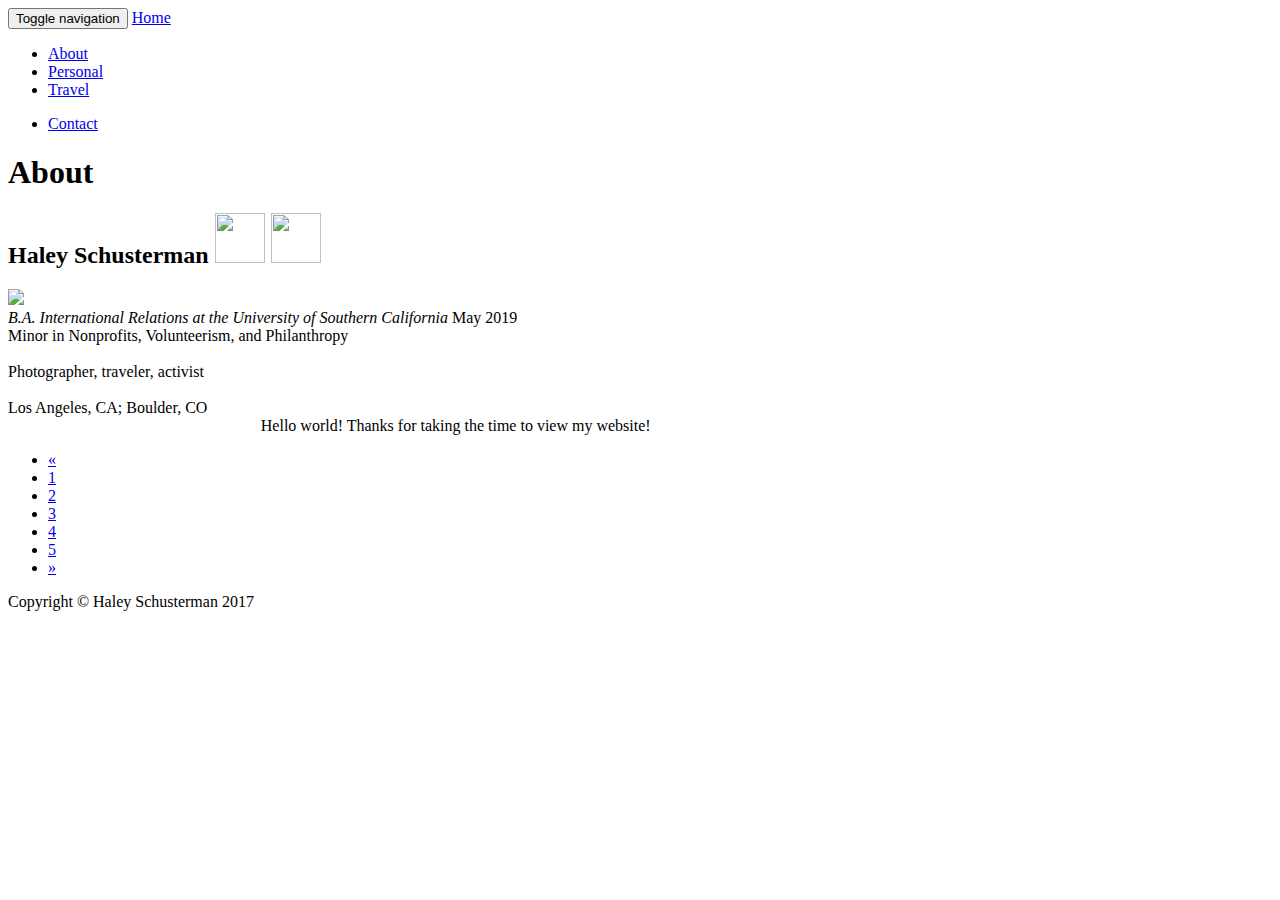
==== about.html @ 8621096d "second:" ====
<!DOCTYPE html>
<!-- Template by Quackit.com -->
<html lang="en">
<head>
<meta charset="utf-8">
<meta http-equiv="X-UA-Compatible" content="IE=edge">
<meta name="viewport" content="width=device-width, initial-scale=1">
<!-- The above 3 meta tags *must* come first in the head; any other head content must come *after* these tags -->

<title>Haley Schusterman</title>

<!-- Bootstrap Core CSS -->
<link href="css/bootstrap.min.css" rel="stylesheet">

<!-- Custom CSS: You can use this stylesheet to override any Bootstrap styles and/or apply your own styles -->
<link href="css/custom.css" rel="stylesheet">
<link href="css/about.css" rel="stylesheet">

<!-- HTML5 Shim and Respond.js IE8 support of HTML5 elements and media queries -->
<!-- WARNING: Respond.js doesn't work if you view the page via file:// -->
<!--[if lt IE 9]>
        <script src="https://oss.maxcdn.com/libs/html5shiv/3.7.0/html5shiv.js"></script>
        <script src="https://oss.maxcdn.com/libs/respond.js/1.4.2/respond.min.js"></script>
    <![endif]-->

</head>

<body>

	<!-- Navigation -->
	<nav class="navbar navbar-inverse navbar-fixed-top" role="navigation">
		<div class="container">
			<!-- Logo and responsive toggle -->
			<div class="navbar-header">
				<button type="button" class="navbar-toggle" data-toggle="collapse"
					data-target="#bs-example-navbar-collapse-1">
					<span class="sr-only">Toggle navigation</span> <span
						class="icon-bar"></span> <span class="icon-bar"></span> <span
						class="icon-bar"></span>
				</button>
				<a class="navbar-brand" href="index.html"> <span
					class="glyphicon glyphicon-fire"></span> Home
				</a>
			</div>
			<!-- Navbar links -->
			<div class="collapse navbar-collapse"
				id="bs-example-navbar-collapse-1">
				<ul class="nav navbar-nav">
					<li class="active"><a href="about.html">About</a></li>
					<li><a href="#">Personal</a></li>
					<li><a href="index.html">Travel</a></li>
				</ul>
				<ul class="nav navbar-nav navbar-right">
					<li><a href="#">Contact</a></li>
				</ul>
			</div>
			<!-- /.navbar-collapse -->
		</div>
		<!-- /.container -->
	</nav>

	<!-- Content -->
	<div class="container">

		<!-- Heading -->
		<div class="row">
			<div class="col-lg-12">
				<h1 class="page-header">
					About <small></small>
				</h1>
			</div>
		</div>
		<!-- /.row -->

		<div class="row">
			<div>
				<h2>
					Haley Schusterman <a target="_blank"
						href="https://www.linkedin.com/in/haley-schusterman-083817118/"><img
						class="img-circle" src="images/linkedinLogo.png" alt="" width="50"
						height="50"></a> <a target="_blank"
						href="https://www.instagram.com/adventures_are_calling/"><img
						src="images/instagramLogo.jpeg" alt="" width="50" height="50"></a>
				</h2>

			</div>
			<div id="about-container">
				<img src="images/haleyProf.jpg"
					style="max-width: 20%; display: inline;">
				<div>
					<div>
						<i>B.A. International Relations at the University of Southern
							California</i> May 2019
					</div>
					<div>Minor in Nonprofits, Volunteerism, and Philanthropy</div><br>
					<div>Photographer, traveler, activist</div><br>
					<div>Los Angeles, CA; Boulder, CO</div>
				</div>
			</div>
		</div>
		<div>
			<div style="width: 60%; margin: 0 auto">Hello world! Thanks for taking the time to view my website!</div>
		</div>




		<!-- Pagination -->
		<div class="row text-center">
			<div class="col-lg-12">
				<ul class="pagination">
					<li><a href="#">&laquo;</a></li>
					<li class="active"><a href="#">1</a></li>
					<li><a href="#">2</a></li>
					<li><a href="#">3</a></li>
					<li><a href="#">4</a></li>
					<li><a href="#">5</a></li>
					<li><a href="#">&raquo;</a></li>
				</ul>
			</div>
		</div>
		<!-- /.row -->

	</div>
	<!-- /.container -->

	<footer>
		<div class="copyright">
			<div class="container">
				<p>Copyright &copy; Haley Schusterman 2017</p>
			</div>
		</div>
	</footer>


	<!-- jQuery -->
	<script src="js/jquery-1.11.3.min.js"></script>

	<!-- Bootstrap Core JavaScript -->
	<script src="js/bootstrap.min.js"></script>

</body>

</html>
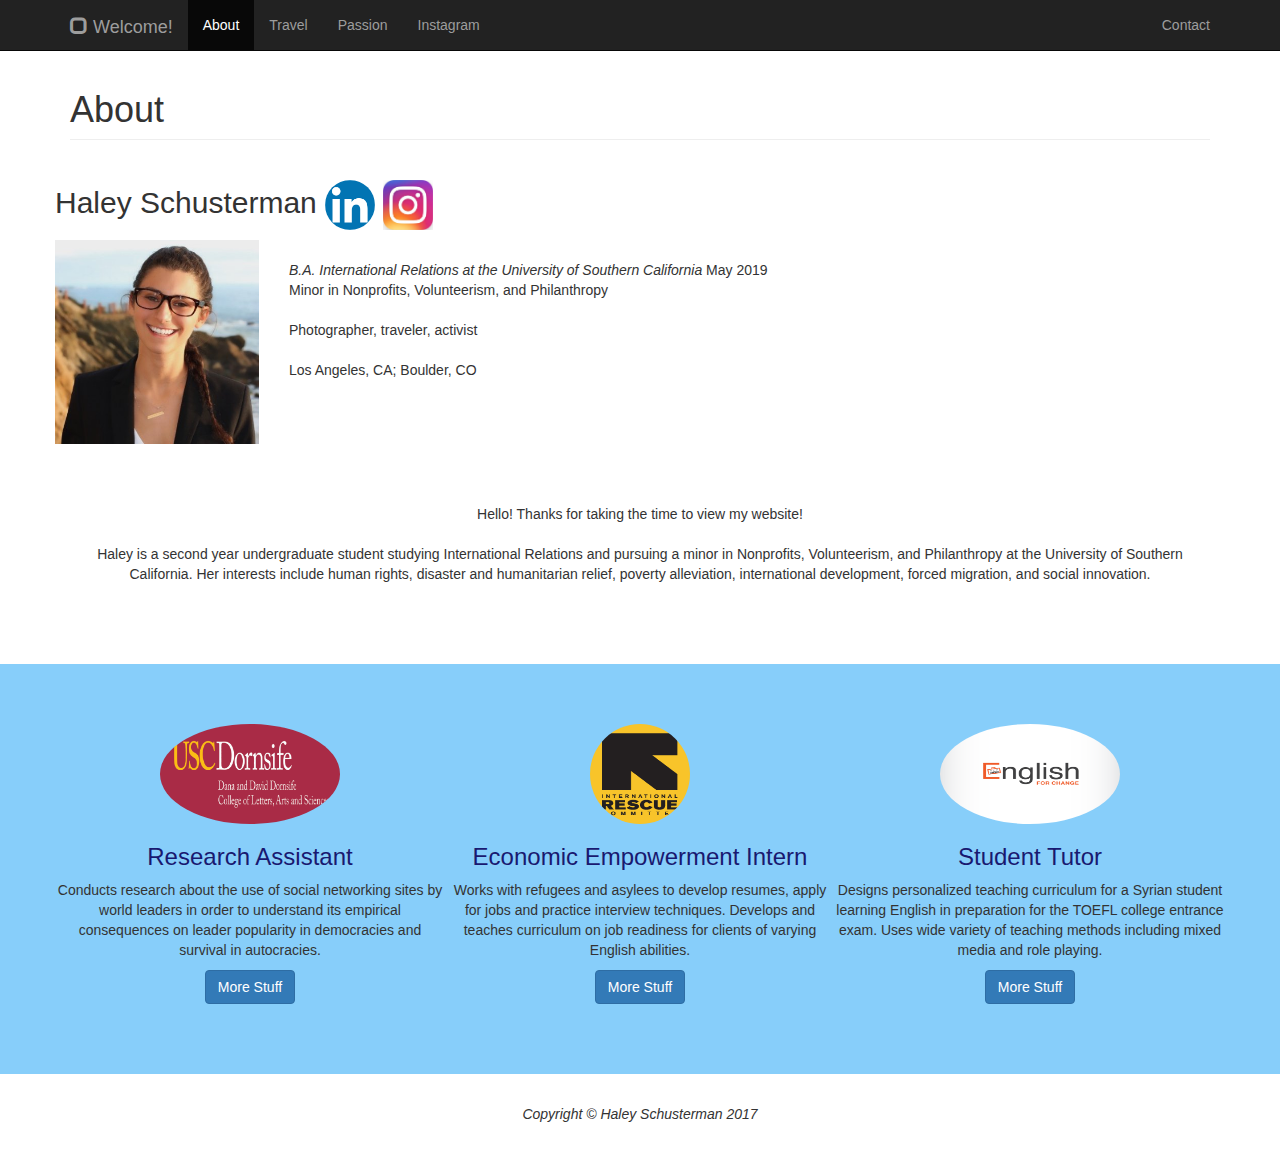
==== commit 26669362: "ready" ====
--- a/about.html
+++ b/about.html
@@ -40,19 +40,22 @@
 						class="icon-bar"></span>
 				</button>
 				<a class="navbar-brand" href="index.html"> <span
-					class="glyphicon glyphicon-fire"></span> Home
+					class="glyphicon glyphicon-unchecked"></span> Welcome!
 				</a>
 			</div>
 			<!-- Navbar links -->
 			<div class="collapse navbar-collapse"
 				id="bs-example-navbar-collapse-1">
 				<ul class="nav navbar-nav">
-					<li class="active"><a href="about.html">About</a></li>
-					<li><a href="#">Personal</a></li>
+					<li class="active"><a href="#">About</a></li>
 					<li><a href="index.html">Travel</a></li>
+					<li><a href="passion.html">Passion</a></li>
+					<li><a target="_blank"
+						href="https://www.instagram.com/adventures_are_calling/">Instagram</a></li>
 				</ul>
 				<ul class="nav navbar-nav navbar-right">
-					<li><a href="#">Contact</a></li>
+					<li><a target="_blank"
+						href="https://www.linkedin.com/in/haley-schusterman-083817118/">Contact</a></li>
 				</ul>
 			</div>
 			<!-- /.navbar-collapse -->
@@ -93,42 +96,85 @@
 						<i>B.A. International Relations at the University of Southern
 							California</i> May 2019
 					</div>
-					<div>Minor in Nonprofits, Volunteerism, and Philanthropy</div><br>
-					<div>Photographer, traveler, activist</div><br>
+					<div>Minor in Nonprofits, Volunteerism, and Philanthropy</div>
+					<br>
+					<div>Photographer, traveler, activist</div>
+					<br>
 					<div>Los Angeles, CA; Boulder, CO</div>
 				</div>
 			</div>
 		</div>
+		<br>
+		<br>
+		<br>
 		<div>
-			<div style="width: 60%; margin: 0 auto">Hello world! Thanks for taking the time to view my website!</div>
-		</div>
-
-
-
-
-		<!-- Pagination -->
-		<div class="row text-center">
-			<div class="col-lg-12">
-				<ul class="pagination">
-					<li><a href="#">&laquo;</a></li>
-					<li class="active"><a href="#">1</a></li>
-					<li><a href="#">2</a></li>
-					<li><a href="#">3</a></li>
-					<li><a href="#">4</a></li>
-					<li><a href="#">5</a></li>
-					<li><a href="#">&raquo;</a></li>
-				</ul>
+			<div style="clear: both;">
+				<center>Hello! Thanks for taking the time to view my
+					website!</center>
+			</div>
+			<br>
+			<div>
+				<center>Haley is a second year undergraduate student
+					studying International Relations and pursuing a minor in
+					Nonprofits, Volunteerism, and Philanthropy at the University of
+					Southern California. Her interests include human rights, disaster
+					and humanitarian relief, poverty alleviation, international
+					development, forced migration, and social innovation.</center>
 			</div>
 		</div>
-		<!-- /.row -->
-
-	</div>
+	</div><br><br><br><br>
 	<!-- /.container -->
 
 	<footer>
+		<div class="footer-blurb">
+			<div class="container">
+				<div class="row">
+					<div class="col-sm-4 footer-blurb-item">
+						<img class="img-circle" src="images/dornsife.jpg" alt="
+							"
+							width="180" height="100">
+						<h3>Research Assistant</h3>
+						<p>Conducts research about the use of social networking sites
+							by world leaders in order to understand its empirical
+							consequences on leader popularity in democracies and survival in
+							autocracies.</p>
+						<p>
+							<a class="btn btn-primary" href="#">More Stuff</a>
+						</p>
+					</div>
+					<div class="col-sm-4 footer-blurb-item">
+						<img class="img-circle" src="images/irc.png" alt="" width="100"
+							height="100">
+						<h3>Economic Empowerment Intern</h3>
+						<p>Works with refugees and asylees to develop resumes, apply
+							for jobs and practice interview techniques. Develops and teaches
+							curriculum on job readiness for clients of varying English
+							abilities.</p>
+						<p>
+							<a class="btn btn-primary" href="#">More Stuff</a>
+						</p>
+					</div>
+					<div class="col-sm-4 footer-blurb-item">
+						<img class="img-circle" src="images/english.png" alt=""
+							width="180" height="100">
+						<h3>Student Tutor</h3>
+						<p>Designs personalized teaching curriculum for a Syrian
+							student learning English in preparation for the TOEFL college
+							entrance exam. Uses wide variety of teaching methods including
+							mixed media and role playing.</p>
+						<p>
+							<a class="btn btn-primary" href="#">More Stuff</a>
+						</p>
+					</div>
+				</div>
+				<!-- /.row -->
+			</div>
+		</div>
 		<div class="copyright">
 			<div class="container">
-				<p>Copyright &copy; Haley Schusterman 2017</p>
+				<p>
+					<i>Copyright &copy; Haley Schusterman 2017</i>
+				</p>
 			</div>
 		</div>
 	</footer>
--- a/css/custom.css
+++ b/css/custom.css
@@ -0,0 +1,27 @@
+body {
+    padding-top: 50px; /* Padding for .navbar-fixed-top. Change value if navbar height changes. Remove if using .navbar-static-top. */
+}
+
+.portfolio-item {
+    margin-bottom: 25px;
+}
+
+.footer-blurb {
+    padding: 30px 0;
+	text-align: center;
+    background-color: lightskyblue;
+}
+
+.footer-blurb h3 {
+    color: midnightblue;
+    }
+    
+.footer-blurb-item {
+    padding: 30px 0;
+    }
+ 
+.copyright {
+	background-color: #fff;
+	text-align: center;
+	padding: 30px 0;
+}--- a/css/about.css
+++ b/css/about.css
@@ -0,0 +1,10 @@
+@CHARSET "UTF-8";
+#about-container{
+	margin: 40px;
+	display: inline; white-space: nowrap;
+}
+#about-container img{
+	padding-right: 30px;
+	float: left;
+	width: 300px;
+}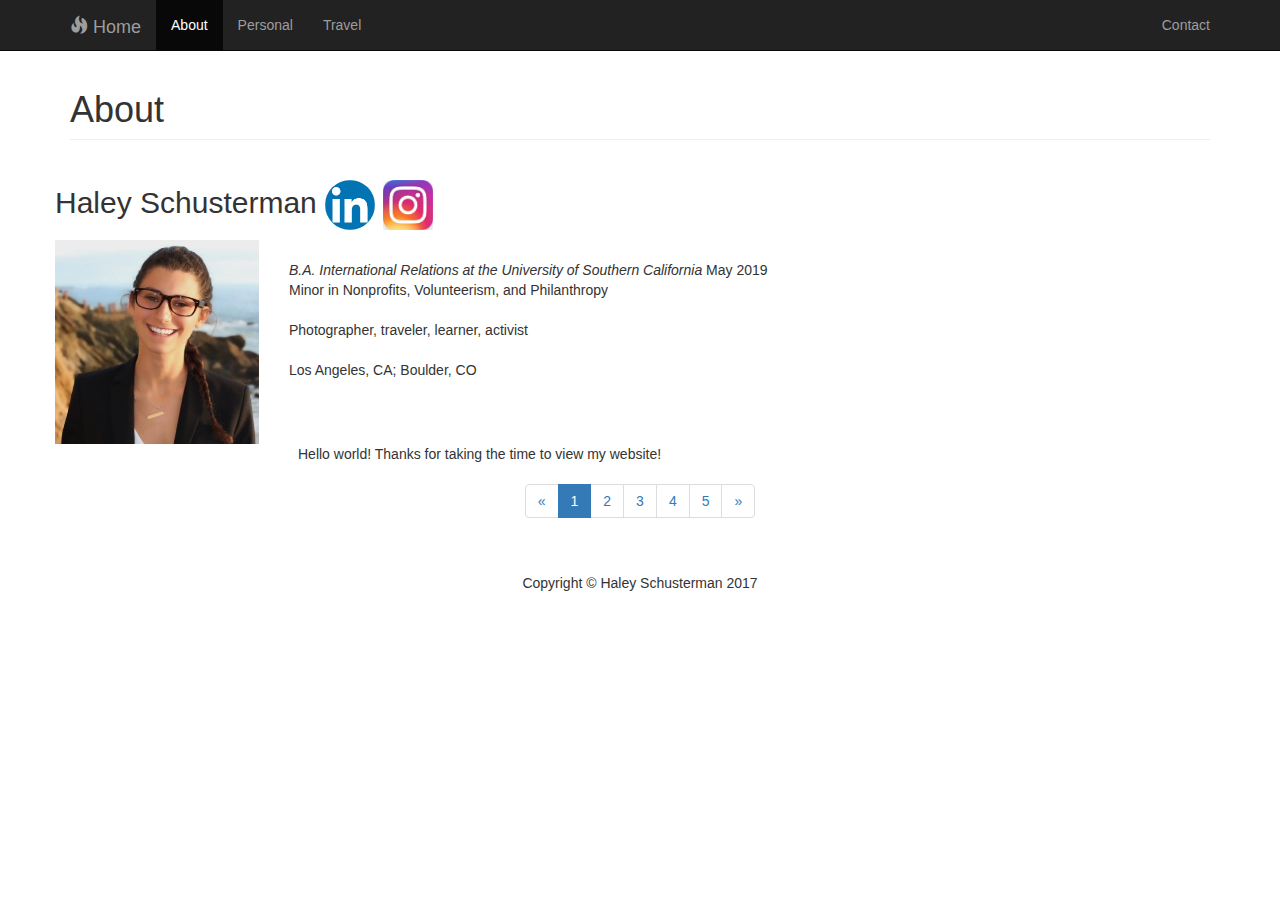
==== commit aa707efe: "Update about.html" ====
--- a/about.html
+++ b/about.html
@@ -40,22 +40,19 @@
 						class="icon-bar"></span>
 				</button>
 				<a class="navbar-brand" href="index.html"> <span
-					class="glyphicon glyphicon-unchecked"></span> Welcome!
+					class="glyphicon glyphicon-fire"></span> Home
 				</a>
 			</div>
 			<!-- Navbar links -->
 			<div class="collapse navbar-collapse"
 				id="bs-example-navbar-collapse-1">
 				<ul class="nav navbar-nav">
-					<li class="active"><a href="#">About</a></li>
+					<li class="active"><a href="about.html">About</a></li>
+					<li><a href="#">Personal</a></li>
 					<li><a href="index.html">Travel</a></li>
-					<li><a href="passion.html">Passion</a></li>
-					<li><a target="_blank"
-						href="https://www.instagram.com/adventures_are_calling/">Instagram</a></li>
 				</ul>
 				<ul class="nav navbar-nav navbar-right">
-					<li><a target="_blank"
-						href="https://www.linkedin.com/in/haley-schusterman-083817118/">Contact</a></li>
+					<li><a href="#">Contact</a></li>
 				</ul>
 			</div>
 			<!-- /.navbar-collapse -->
@@ -96,85 +93,42 @@
 						<i>B.A. International Relations at the University of Southern
 							California</i> May 2019
 					</div>
-					<div>Minor in Nonprofits, Volunteerism, and Philanthropy</div>
-					<br>
-					<div>Photographer, traveler, activist</div>
-					<br>
+					<div>Minor in Nonprofits, Volunteerism, and Philanthropy</div><br>
+					<div>Photographer, traveler, learner, activist</div><br>
 					<div>Los Angeles, CA; Boulder, CO</div>
 				</div>
 			</div>
 		</div>
-		<br>
-		<br>
-		<br>
 		<div>
-			<div style="clear: both;">
-				<center>Hello! Thanks for taking the time to view my
-					website!</center>
-			</div>
-			<br>
-			<div>
-				<center>Haley is a second year undergraduate student
-					studying International Relations and pursuing a minor in
-					Nonprofits, Volunteerism, and Philanthropy at the University of
-					Southern California. Her interests include human rights, disaster
-					and humanitarian relief, poverty alleviation, international
-					development, forced migration, and social innovation.</center>
+			<div style="width: 60%; margin: 0 auto">Hello world! Thanks for taking the time to view my website!</div>
+		</div>
+
+
+
+
+		<!-- Pagination -->
+		<div class="row text-center">
+			<div class="col-lg-12">
+				<ul class="pagination">
+					<li><a href="#">&laquo;</a></li>
+					<li class="active"><a href="#">1</a></li>
+					<li><a href="#">2</a></li>
+					<li><a href="#">3</a></li>
+					<li><a href="#">4</a></li>
+					<li><a href="#">5</a></li>
+					<li><a href="#">&raquo;</a></li>
+				</ul>
 			</div>
 		</div>
-	</div><br><br><br><br>
+		<!-- /.row -->
+
+	</div>
 	<!-- /.container -->
 
 	<footer>
-		<div class="footer-blurb">
-			<div class="container">
-				<div class="row">
-					<div class="col-sm-4 footer-blurb-item">
-						<img class="img-circle" src="images/dornsife.jpg" alt="
-							"
-							width="180" height="100">
-						<h3>Research Assistant</h3>
-						<p>Conducts research about the use of social networking sites
-							by world leaders in order to understand its empirical
-							consequences on leader popularity in democracies and survival in
-							autocracies.</p>
-						<p>
-							<a class="btn btn-primary" href="#">More Stuff</a>
-						</p>
-					</div>
-					<div class="col-sm-4 footer-blurb-item">
-						<img class="img-circle" src="images/irc.png" alt="" width="100"
-							height="100">
-						<h3>Economic Empowerment Intern</h3>
-						<p>Works with refugees and asylees to develop resumes, apply
-							for jobs and practice interview techniques. Develops and teaches
-							curriculum on job readiness for clients of varying English
-							abilities.</p>
-						<p>
-							<a class="btn btn-primary" href="#">More Stuff</a>
-						</p>
-					</div>
-					<div class="col-sm-4 footer-blurb-item">
-						<img class="img-circle" src="images/english.png" alt=""
-							width="180" height="100">
-						<h3>Student Tutor</h3>
-						<p>Designs personalized teaching curriculum for a Syrian
-							student learning English in preparation for the TOEFL college
-							entrance exam. Uses wide variety of teaching methods including
-							mixed media and role playing.</p>
-						<p>
-							<a class="btn btn-primary" href="#">More Stuff</a>
-						</p>
-					</div>
-				</div>
-				<!-- /.row -->
-			</div>
-		</div>
 		<div class="copyright">
 			<div class="container">
-				<p>
-					<i>Copyright &copy; Haley Schusterman 2017</i>
-				</p>
+				<p>Copyright &copy; Haley Schusterman 2017</p>
 			</div>
 		</div>
 	</footer>
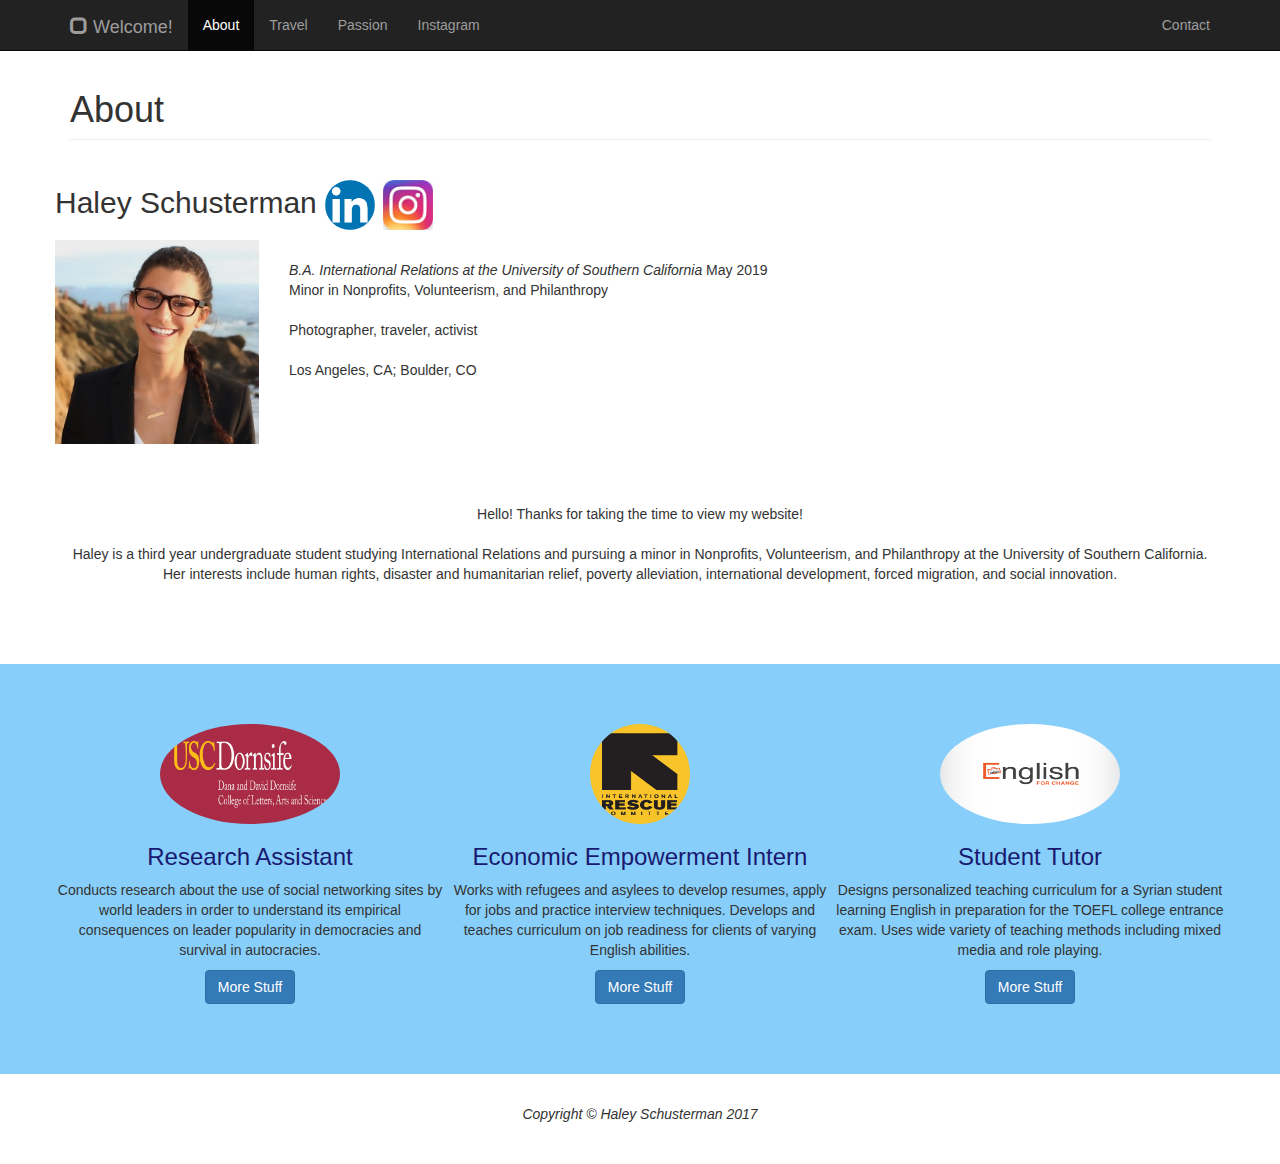
==== commit 18ed8ad0: "Update about.html" ====
--- a/about.html
+++ b/about.html
@@ -40,19 +40,22 @@
 						class="icon-bar"></span>
 				</button>
 				<a class="navbar-brand" href="index.html"> <span
-					class="glyphicon glyphicon-fire"></span> Home
+					class="glyphicon glyphicon-unchecked"></span> Welcome!
 				</a>
 			</div>
 			<!-- Navbar links -->
 			<div class="collapse navbar-collapse"
 				id="bs-example-navbar-collapse-1">
 				<ul class="nav navbar-nav">
-					<li class="active"><a href="about.html">About</a></li>
-					<li><a href="#">Personal</a></li>
+					<li class="active"><a href="#">About</a></li>
 					<li><a href="index.html">Travel</a></li>
+					<li><a href="passion.html">Passion</a></li>
+					<li><a target="_blank"
+						href="https://www.instagram.com/adventures_are_calling/">Instagram</a></li>
 				</ul>
 				<ul class="nav navbar-nav navbar-right">
-					<li><a href="#">Contact</a></li>
+					<li><a target="_blank"
+						href="https://www.linkedin.com/in/haley-schusterman-083817118/">Contact</a></li>
 				</ul>
 			</div>
 			<!-- /.navbar-collapse -->
@@ -93,42 +96,85 @@
 						<i>B.A. International Relations at the University of Southern
 							California</i> May 2019
 					</div>
-					<div>Minor in Nonprofits, Volunteerism, and Philanthropy</div><br>
-					<div>Photographer, traveler, learner, activist</div><br>
+					<div>Minor in Nonprofits, Volunteerism, and Philanthropy</div>
+					<br>
+					<div>Photographer, traveler, activist</div>
+					<br>
 					<div>Los Angeles, CA; Boulder, CO</div>
 				</div>
 			</div>
 		</div>
+		<br>
+		<br>
+		<br>
 		<div>
-			<div style="width: 60%; margin: 0 auto">Hello world! Thanks for taking the time to view my website!</div>
-		</div>
-
-
-
-
-		<!-- Pagination -->
-		<div class="row text-center">
-			<div class="col-lg-12">
-				<ul class="pagination">
-					<li><a href="#">&laquo;</a></li>
-					<li class="active"><a href="#">1</a></li>
-					<li><a href="#">2</a></li>
-					<li><a href="#">3</a></li>
-					<li><a href="#">4</a></li>
-					<li><a href="#">5</a></li>
-					<li><a href="#">&raquo;</a></li>
-				</ul>
+			<div style="clear: both;">
+				<center>Hello! Thanks for taking the time to view my
+					website!</center>
+			</div>
+			<br>
+			<div>
+				<center>Haley is a third year undergraduate student
+					studying International Relations and pursuing a minor in
+					Nonprofits, Volunteerism, and Philanthropy at the University of
+					Southern California. Her interests include human rights, disaster
+					and humanitarian relief, poverty alleviation, international
+					development, forced migration, and social innovation.</center>
 			</div>
 		</div>
-		<!-- /.row -->
-
-	</div>
+	</div><br><br><br><br>
 	<!-- /.container -->
 
 	<footer>
+		<div class="footer-blurb">
+			<div class="container">
+				<div class="row">
+					<div class="col-sm-4 footer-blurb-item">
+						<img class="img-circle" src="images/dornsife.jpg" alt="
+							"
+							width="180" height="100">
+						<h3>Research Assistant</h3>
+						<p>Conducts research about the use of social networking sites
+							by world leaders in order to understand its empirical
+							consequences on leader popularity in democracies and survival in
+							autocracies.</p>
+						<p>
+							<a class="btn btn-primary" href="#">More Stuff</a>
+						</p>
+					</div>
+					<div class="col-sm-4 footer-blurb-item">
+						<img class="img-circle" src="images/irc.png" alt="" width="100"
+							height="100">
+						<h3>Economic Empowerment Intern</h3>
+						<p>Works with refugees and asylees to develop resumes, apply
+							for jobs and practice interview techniques. Develops and teaches
+							curriculum on job readiness for clients of varying English
+							abilities.</p>
+						<p>
+							<a class="btn btn-primary" href="#">More Stuff</a>
+						</p>
+					</div>
+					<div class="col-sm-4 footer-blurb-item">
+						<img class="img-circle" src="images/english.png" alt=""
+							width="180" height="100">
+						<h3>Student Tutor</h3>
+						<p>Designs personalized teaching curriculum for a Syrian
+							student learning English in preparation for the TOEFL college
+							entrance exam. Uses wide variety of teaching methods including
+							mixed media and role playing.</p>
+						<p>
+							<a class="btn btn-primary" href="#">More Stuff</a>
+						</p>
+					</div>
+				</div>
+				<!-- /.row -->
+			</div>
+		</div>
 		<div class="copyright">
 			<div class="container">
-				<p>Copyright &copy; Haley Schusterman 2017</p>
+				<p>
+					<i>Copyright &copy; Haley Schusterman 2017</i>
+				</p>
 			</div>
 		</div>
 	</footer>
